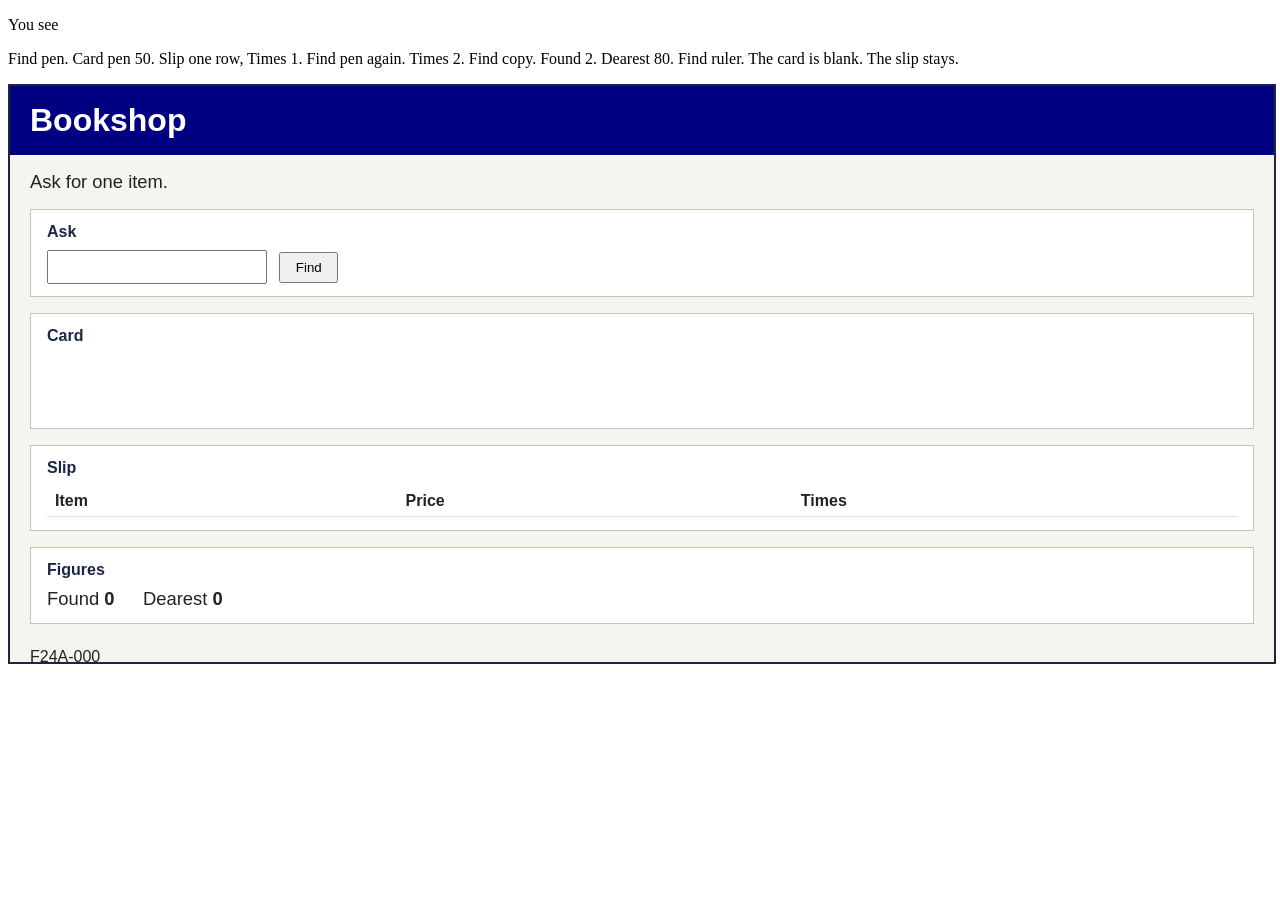
==== index.html @ a2211cf1 "The lookup - The page" ====
<!DOCTYPE html>
<html lang="en"><head><meta charset="utf-8"><title>1 The lookup</title>
<link rel="stylesheet" href="../lab-nav.css"></head><body>
<p class="kicker">You see</p>
<p class="line">Find pen. Card pen 50. Slip one row, Times 1. Find pen again. Times 2. Find copy. Found 2. Dearest 80. Find ruler. The card is blank. The slip stays.</p>
<iframe src="lookup.html" style="width:100%;height:36rem;border:2px solid #1a2744;background:#fff;" title="1 The lookup"></iframe>
</body></html>
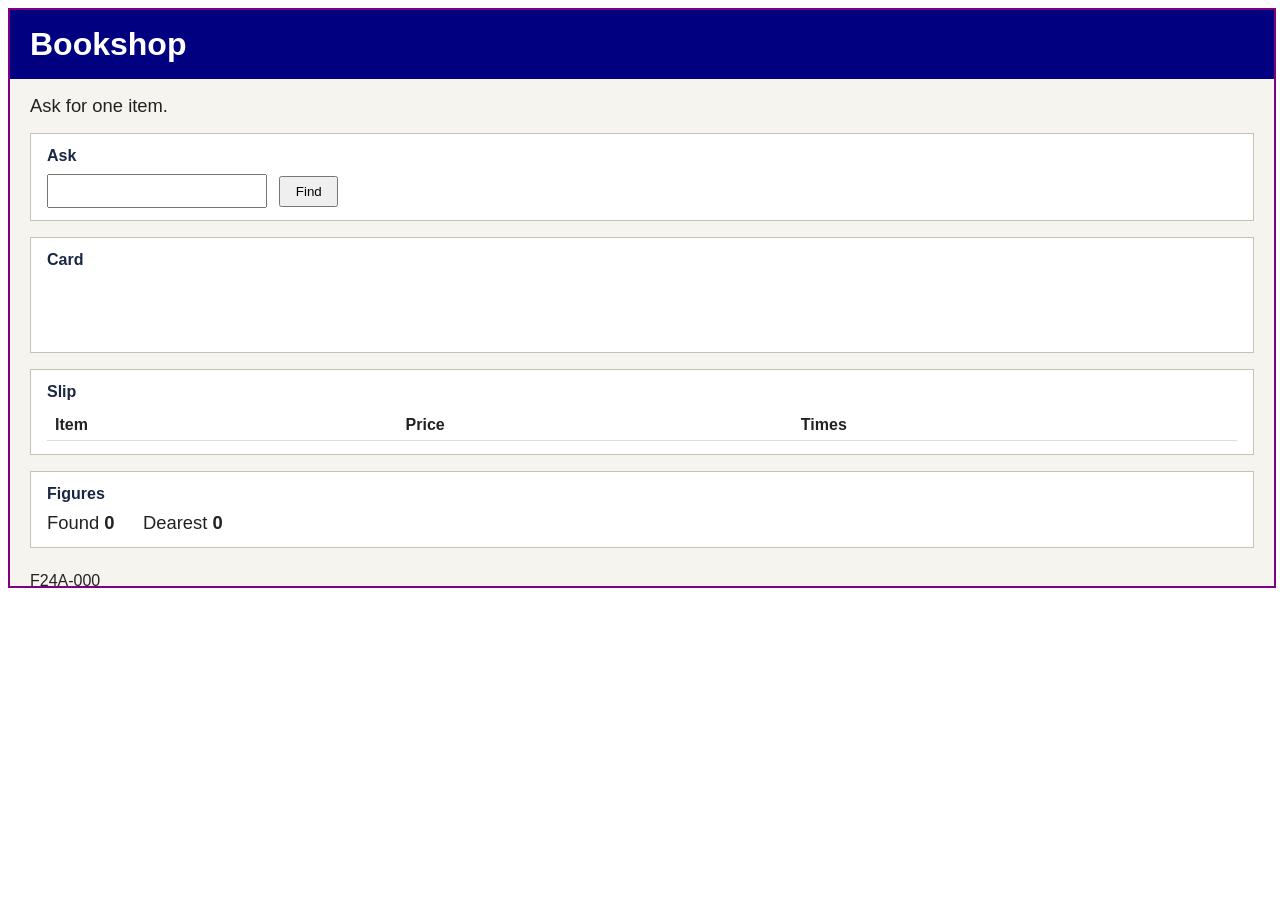
==== commit d3784256: "The lookup - The card" ====
--- a/index.html
+++ b/index.html
@@ -1,7 +1,5 @@
 <!DOCTYPE html>
 <html lang="en"><head><meta charset="utf-8"><title>1 The lookup</title>
 <link rel="stylesheet" href="../lab-nav.css"></head><body>
-<p class="kicker">You see</p>
-<p class="line">Find pen. Card pen 50. Slip one row, Times 1. Find pen again. Times 2. Find copy. Found 2. Dearest 80. Find ruler. The card is blank. The slip stays.</p>
-<iframe src="lookup.html" style="width:100%;height:36rem;border:2px solid #1a2744;background:#fff;" title="1 The lookup"></iframe>
+<iframe src="lookup.html" style="width:100%;height:36rem;border:2px solid purple;background:#fff;" title="1 The lookup"></iframe>
 </body></html>
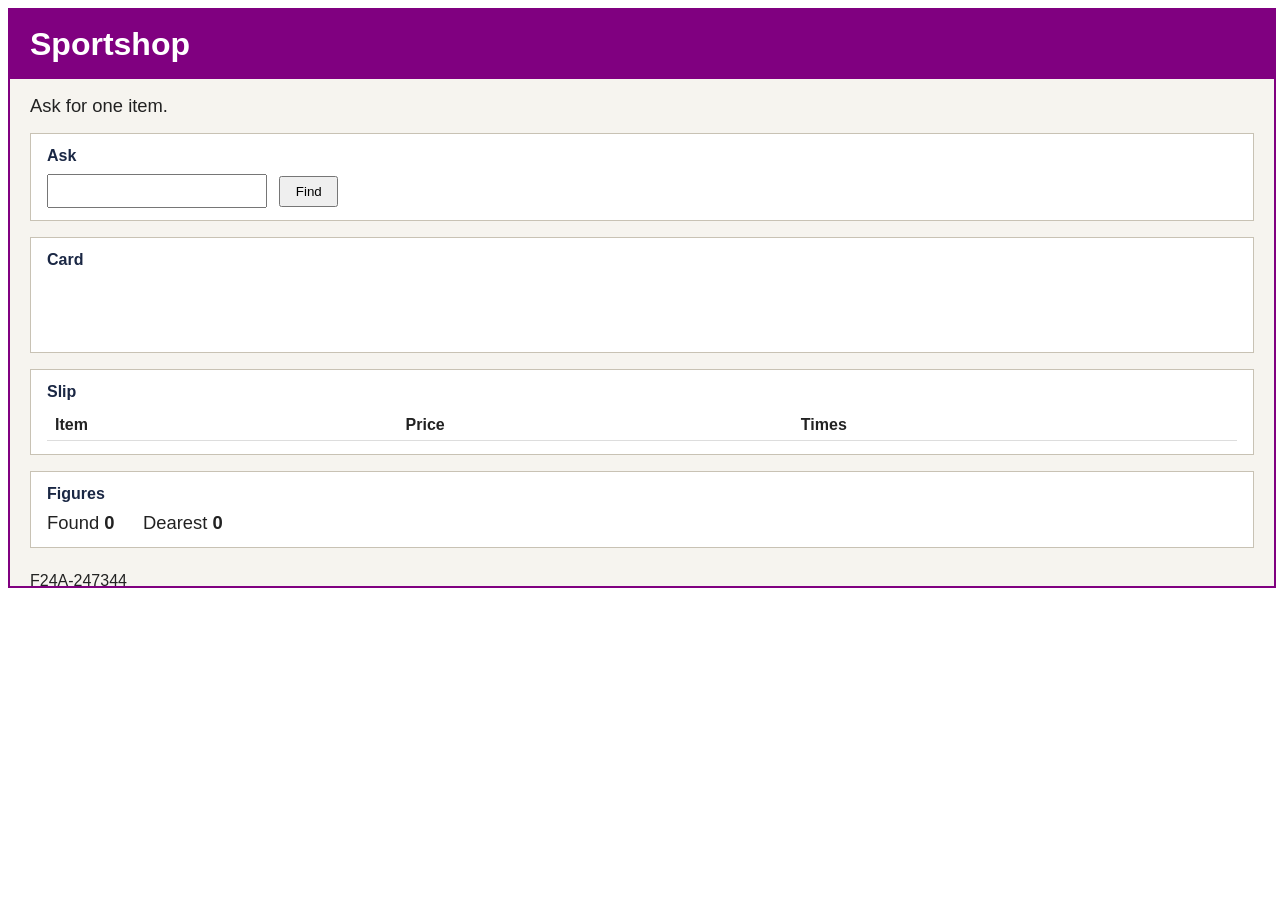
==== commit b4fe91fc: "The lookup - Find is stored" ====
--- a/index.html
+++ b/index.html
@@ -1,5 +1,5 @@
 <!DOCTYPE html>
-<html lang="en"><head><meta charset="utf-8"><title>1 The lookup</title>
+<html lang="en"><head><meta charset="utf-8"><title>1-The lookup</title>
 <link rel="stylesheet" href="../lab-nav.css"></head><body>
 <iframe src="lookup.html" style="width:100%;height:36rem;border:2px solid purple;background:#fff;" title="1 The lookup"></iframe>
 </body></html>
